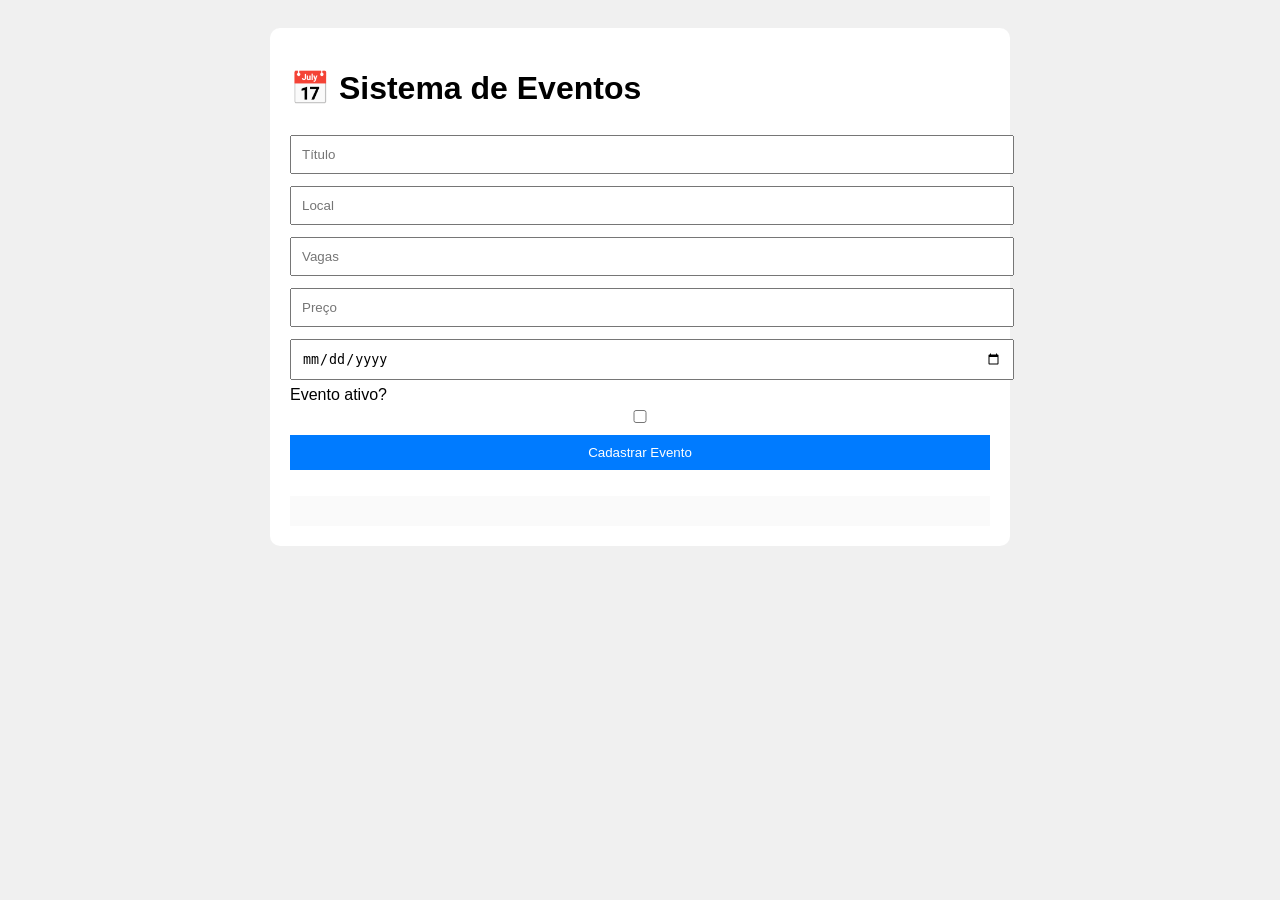
==== cadastroDeEventos/index.html @ dc731125 "feat: projeto Sistema de Cadastro de Eventos" ====
<!DOCTYPE html>
<html lang="pt-BR">
<head>
  <meta charset="UTF-8">
  <title>Sistema de Eventos</title>
  <link rel="stylesheet" href="css/style.css">
</head>
<body>

<div class="container">

  <h1>📅 Sistema de Eventos</h1>

  <input type="text" id="titulo" placeholder="Título">

  <input type="text" id="local" placeholder="Local">

  <input type="number" id="vagas" placeholder="Vagas">

  <input type="number" id="preco" placeholder="Preço">

  <input type="date" id="data">

  <label>
    Evento ativo?
    <input type="checkbox" id="ativo">
  </label>

  <button id="btnCadastrar">
    Cadastrar Evento
  </button>

  <div id="listaEventos"></div>

  <div id="estatisticas"></div>

</div>

<script src="js/app.js"></script>

</body>
</html>
---- cadastroDeEventos/css/style.css ----
body {
  font-family: Arial;
  background: #f0f0f0;
  padding: 20px;
}

.container {
  max-width: 700px;
  margin: auto;
  background: white;
  padding: 20px;
  border-radius: 10px;
}

input, button {
  width: 100%;
  padding: 10px;
  margin: 6px 0;
}

button {
  background: #007bff;
  border: none;
  color: white;
  cursor: pointer;
}

.evento {
  border-bottom: 1px solid #ddd;
  padding: 10px 0;
}

#estatisticas {
  margin-top: 20px;
  background: #fafafa;
  padding: 15px;
}
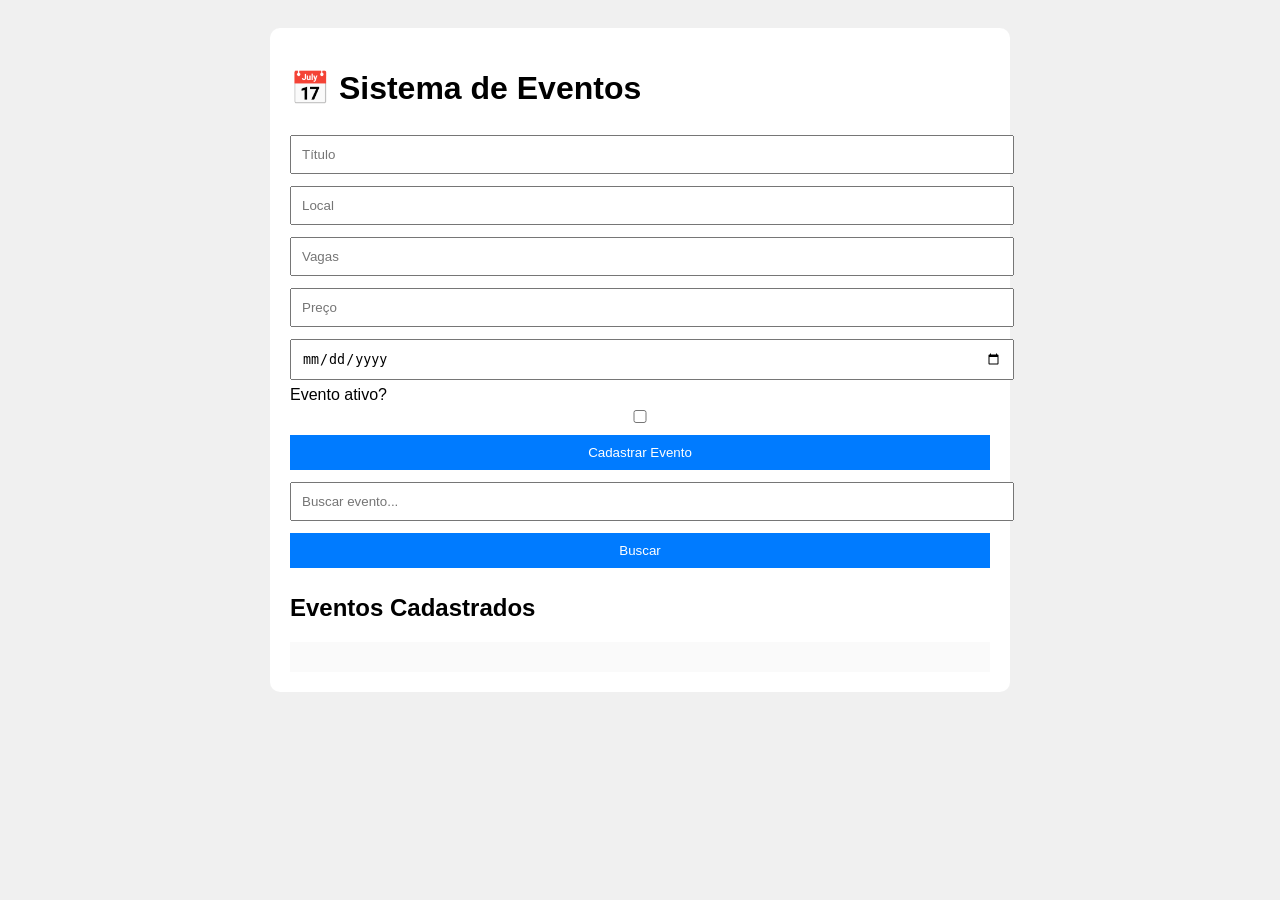
==== commit 00e3ada5: "feat: adiciona busca de eventos por nome" ====
--- a/cadastroDeEventos/index.html
+++ b/cadastroDeEventos/index.html
@@ -30,6 +30,9 @@
     Cadastrar Evento
   </button>
 
+  <input type="text" id="busca" placeholder="Buscar evento...">
+  <button id="btnBuscar">Buscar</button>
+
   <div id="listaEventos"></div>
 
   <div id="estatisticas"></div>
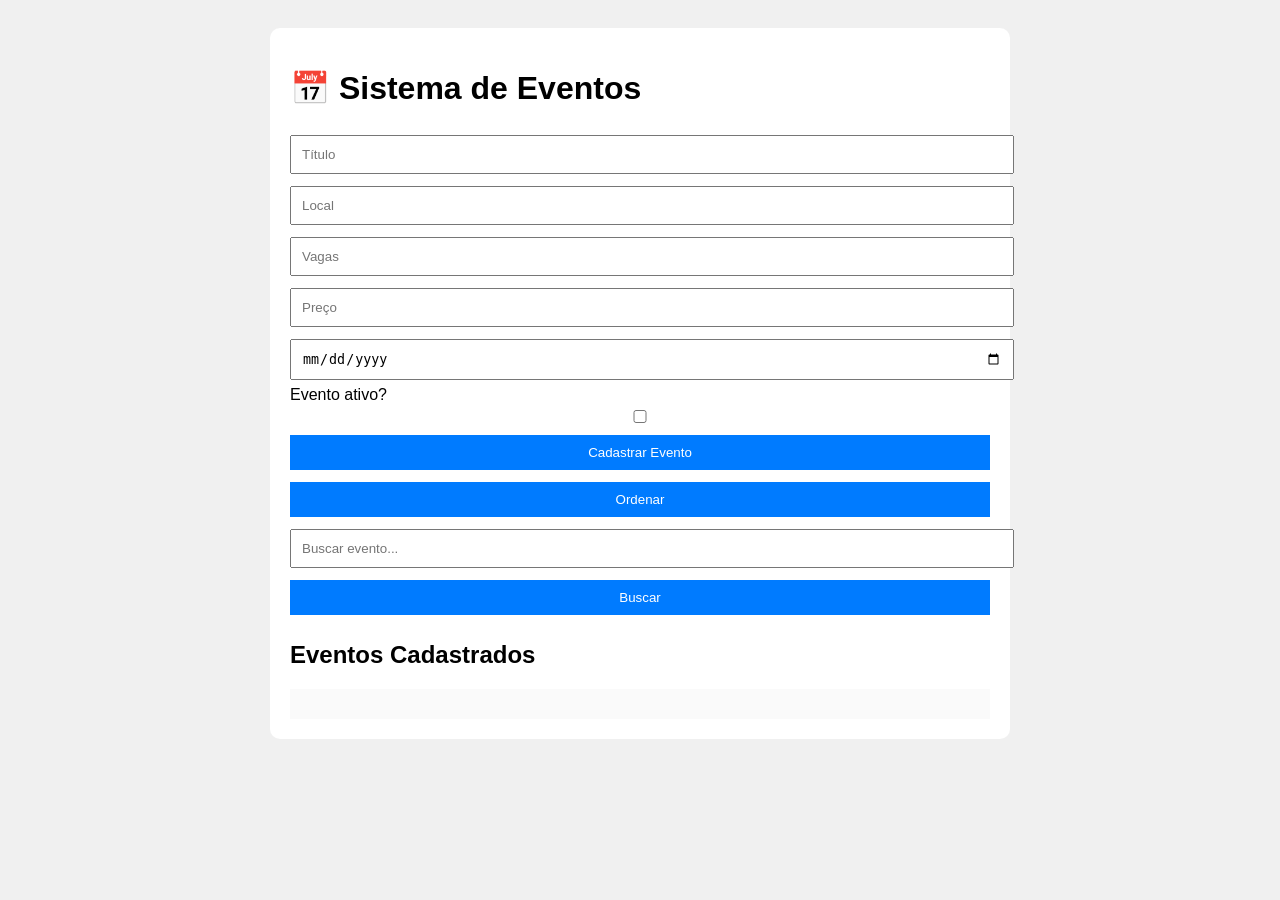
==== commit 7f868982: "feat: adiciona ordenação por data" ====
--- a/cadastroDeEventos/index.html
+++ b/cadastroDeEventos/index.html
@@ -30,6 +30,8 @@
     Cadastrar Evento
   </button>
 
+  <button id="ordenar">Ordenar</button>
+
   <input type="text" id="busca" placeholder="Buscar evento...">
   <button id="btnBuscar">Buscar</button>
 
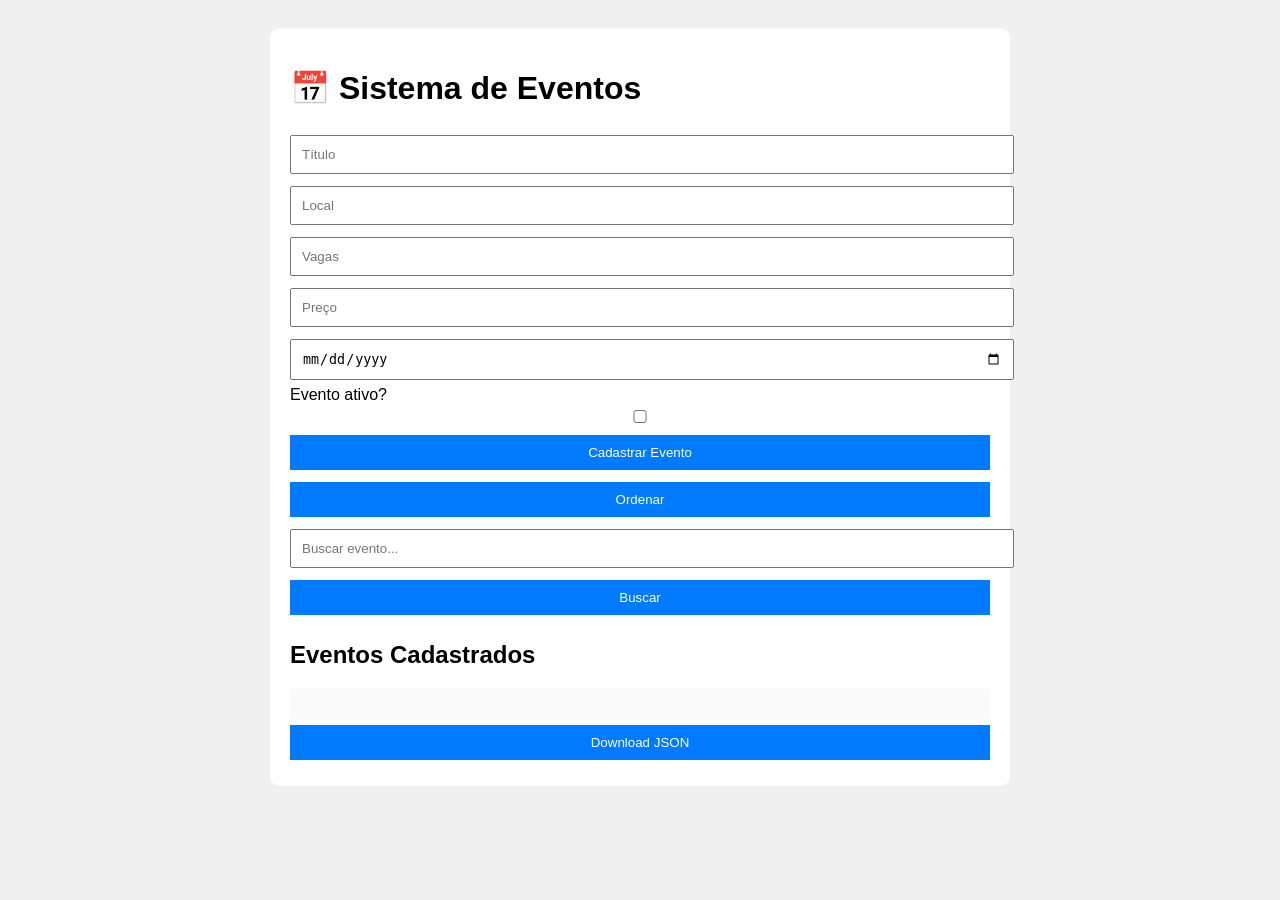
==== commit b9e948e7: "feat: adiciona exportação de eventos para JSON" ====
--- a/cadastroDeEventos/index.html
+++ b/cadastroDeEventos/index.html
@@ -39,6 +39,8 @@
 
   <div id="estatisticas"></div>
 
+  <button id="btnExportar">Download JSON</button>
+
 </div>
 
 <script src="js/app.js"></script>
